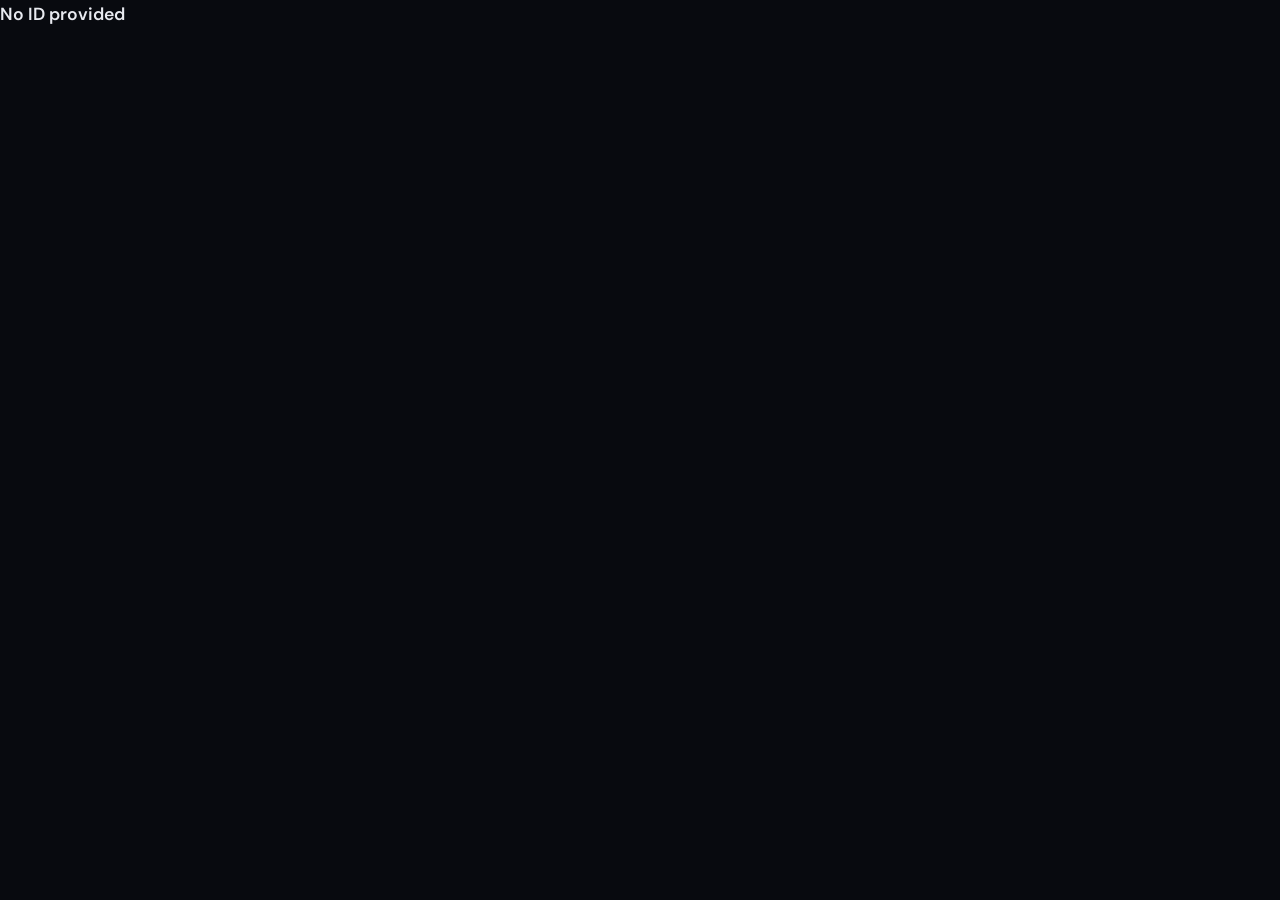
==== watch.html @ c928bad1 "Refactor watch.html for improved structure and readability" ====
<!DOCTYPE html>
<html lang="en">
<head>
<meta charset="UTF-8"/>
<meta name="viewport" content="width=device-width, initial-scale=1.0"/>
<title>Watch — Cymor Movie Hub</title>
<link rel="stylesheet" href="style.css"/>

<style>
.tab-pills{display:flex;gap:8px;margin:12px 0;border-bottom:1px solid var(--border)}
.tab-pill{padding:10px 14px;cursor:pointer;color:var(--text3);border-bottom:2px solid transparent}
.tab-pill.active{color:var(--gold);border-color:var(--gold)}
.tab-panel{display:none}
.tab-panel.active{display:block}
.cast-row{display:flex;gap:10px;overflow-x:auto}
.cast-chip{padding:6px 10px;background:var(--card);border-radius:8px;white-space:nowrap}
.dl-quality-item{display:flex;justify-content:space-between;padding:10px;border:1px solid var(--border);margin-bottom:8px;border-radius:8px}
.dl-quality-btn{background:var(--gold);padding:6px 10px;border-radius:20px;cursor:pointer}
</style>
</head>

<body>

<div id="detail-hero"></div>
<div id="detail-info">
  <div style="padding:20px">Loading...</div>
</div>

<script src="app.js"></script>

<script>
const params = new URLSearchParams(location.search);

/* 🔥 FIX 1: use ID ONLY */
const pageId = params.get('id');
const type   = params.get('type') || 'movie';
const isSeries = type === 'series';

let details = null;
let dlFiles = null;
let currentSeason = 1;
let currentEp = 1;

async function loadDetail() {
  if (!pageId) {
    document.getElementById('detail-info').innerHTML =
      "<h3>No ID provided</h3>";
    return;
  }

  try {
    /* 🔥 FIX 2: correct API call */
    details = isSeries
      ? await cymor.seriesDetails(pageId)
      : await cymor.movieDetails(pageId);

    if (!details) throw new Error("Empty response from backend");

    renderUI();

    dlFiles = isSeries
      ? await cymor.episodeSources(pageId, currentSeason, currentEp)
      : await cymor.movieSources(pageId);

    renderDownloads(dlFiles);

  } catch (e) {
    console.error(e);
    document.getElementById('detail-info').innerHTML =
      `<h3>Failed to load content</h3><p>${e.message}</p>`;
  }
}

function renderUI() {
  document.title = details.title;

  document.getElementById('detail-hero').innerHTML = `
    <img src="${details.poster}" style="width:100%;max-height:300px;object-fit:cover"/>
  `;

  document.getElementById('detail-info').innerHTML = `
    <h2>${details.title}</h2>

    <div class="tab-pills">
      <div class="tab-pill active" onclick="switchTab('downloads')">Downloads</div>
      ${isSeries ? `<div class="tab-pill" onclick="switchTab('episodes')">Episodes</div>` : ''}
    </div>

    <div class="tab-panel active" id="tab-downloads">
      <div id="downloads"></div>
    </div>

    ${isSeries ? `
    <div class="tab-panel" id="tab-episodes">
      <button onclick="loadEpisode()">Load Episode</button>
    </div>` : ''}
  `;
}

function renderDownloads(files) {
  const box = document.getElementById('downloads');
  if (!box) return;

  const list = files?.sources || files?.videos || [];

  if (!list.length) {
    box.innerHTML = "No downloads found";
    return;
  }

  box.innerHTML = list.map(v => `
    <div class="dl-quality-item">
      <div>${v.quality || 'HD'}</div>
      <button class="dl-quality-btn"
        onclick="downloadFile('${encodeURIComponent(v.url || v.magnet)}')">
        Download
      </button>
    </div>
  `).join('');
}

function downloadFile(url) {
  const real = decodeURIComponent(url);
  window.open(cymor.torrentProxy(real, "video.mp4"), "_blank");
}

async function loadEpisode() {
  dlFiles = await cymor.episodeSources(pageId, currentSeason, currentEp);
  renderDownloads(dlFiles);
}

function switchTab(tab) {
  document.querySelectorAll('.tab-panel').forEach(p => p.classList.remove('active'));
  document.getElementById('tab-' + tab).classList.add('active');
}

document.addEventListener('DOMContentLoaded', loadDetail);
</script>

</body>
</html>
---- style.css ----
/* ============================================
   CYMOR MOVIE HUB — Global Stylesheet
   Aesthetic: Dark luxury cinema, gold accents
   Fonts: Bebas Neue (display) + DM Sans (body)
   ============================================ */

@import url('https://fonts.googleapis.com/css2?family=Bebas+Neue&family=DM+Sans:wght@300;400;500;600&family=DM+Mono:wght@400;500&display=swap');

/* ── CSS Variables ── */
:root {
  --bg:        #080a0f;
  --bg2:       #0d1017;
  --bg3:       #131720;
  --card:      #111520;
  --card2:     #181e2a;
  --border:    rgba(255,255,255,0.07);
  --gold:      #e8b84b;
  --gold2:     #f5d078;
  --gold-dim:  rgba(232,184,75,0.15);
  --red:       #e84b4b;
  --green:     #4be87a;
  --text:      #e8eaf0;
  --text2:     #8a909e;
  --text3:     #4a5060;
  --radius:    14px;
  --radius-sm: 8px;
  --shadow:    0 8px 40px rgba(0,0,0,0.6);
  --shadow-gold: 0 0 30px rgba(232,184,75,0.2);
  --transition: 0.3s cubic-bezier(0.4,0,0.2,1);
  --api: 'https://cymor-movie-hub-api-3n1z.onrender.com';
}

/* ── Reset ── */
*, *::before, *::after { box-sizing: border-box; margin: 0; padding: 0; }
html { scroll-behavior: smooth; -webkit-tap-highlight-color: transparent; }
body {
  background: var(--bg);
  color: var(--text);
  font-family: 'DM Sans', sans-serif;
  font-size: 15px;
  line-height: 1.6;
  min-height: 100vh;
  overflow-x: hidden;
}
a { color: inherit; text-decoration: none; }
img { display: block; max-width: 100%; }
button { cursor: pointer; border: none; background: none; font-family: inherit; }
input, select { font-family: inherit; }
ul { list-style: none; }

/* ── Scrollbar ── */
::-webkit-scrollbar { width: 6px; height: 6px; }
::-webkit-scrollbar-track { background: var(--bg2); }
::-webkit-scrollbar-thumb { background: var(--bg3); border-radius: 99px; }
::-webkit-scrollbar-thumb:hover { background: var(--gold-dim); }

/* ── Typography ── */
.font-display { font-family: 'Bebas Neue', sans-serif; letter-spacing: 0.04em; }
h1, h2, h3 { font-family: 'DM Sans', sans-serif; font-weight: 600; }

/* ── Splash Screen ── */
#splash {
  position: fixed; inset: 0; z-index: 9999;
  background: var(--bg);
  display: flex; align-items: center; justify-content: center;
  flex-direction: column; gap: 20px;
  transition: opacity 0.6s ease, visibility 0.6s ease;
}
#splash.hide { opacity: 0; visibility: hidden; pointer-events: none; }
.splash-logo {
  width: 100px; height: 100px;
  background: var(--gold);
  border-radius: 24px;
  display: flex; align-items: center; justify-content: center;
  font-family: 'Bebas Neue', sans-serif;
  font-size: 42px;
  color: var(--bg);
  box-shadow: var(--shadow-gold);
  animation: splashPulse 1.5s ease infinite;
}
.splash-title {
  font-family: 'Bebas Neue', sans-serif;
  font-size: 28px;
  letter-spacing: 0.2em;
  color: var(--gold);
}
.splash-bar {
  width: 160px; height: 3px;
  background: var(--bg3);
  border-radius: 99px;
  overflow: hidden;
}
.splash-bar-fill {
  height: 100%; width: 0;
  background: linear-gradient(90deg, var(--gold), var(--gold2));
  border-radius: 99px;
  animation: splashLoad 1.8s ease forwards;
}
@keyframes splashPulse {
  0%,100% { box-shadow: 0 0 30px rgba(232,184,75,0.3); }
  50%      { box-shadow: 0 0 60px rgba(232,184,75,0.6); }
}
@keyframes splashLoad { to { width: 100%; } }

/* ── Top Nav ── */
.navbar {
  position: fixed; top: 0; left: 0; right: 0; z-index: 100;
  height: 64px;
  display: flex; align-items: center; justify-content: space-between;
  padding: 0 24px;
  background: rgba(8,10,15,0.85);
  backdrop-filter: blur(20px);
  border-bottom: 1px solid var(--border);
  gap: 16px;
}
.nav-logo {
  display: flex; align-items: center; gap: 10px;
  flex-shrink: 0;
}
.nav-logo-mark {
  width: 36px; height: 36px;
  background: var(--gold);
  border-radius: 10px;
  display: flex; align-items: center; justify-content: center;
  font-family: 'Bebas Neue', sans-serif;
  font-size: 18px; color: var(--bg);
  box-shadow: 0 0 16px rgba(232,184,75,0.3);
}
.nav-logo-text {
  font-family: 'Bebas Neue', sans-serif;
  font-size: 20px;
  letter-spacing: 0.1em;
  color: var(--text);
  display: none;
}
@media(min-width: 480px) { .nav-logo-text { display: block; } }

/* Search in navbar */
.nav-search {
  flex: 1; max-width: 480px;
  position: relative;
}
.nav-search input {
  width: 100%;
  background: var(--bg3);
  border: 1px solid var(--border);
  border-radius: 99px;
  padding: 9px 20px 9px 44px;
  color: var(--text);
  font-size: 14px;
  outline: none;
  transition: var(--transition);
}
.nav-search input:focus {
  border-color: var(--gold);
  background: var(--card);
  box-shadow: 0 0 0 3px var(--gold-dim);
}
.nav-search input::placeholder { color: var(--text3); }
.nav-search-icon {
  position: absolute; left: 14px; top: 50%; transform: translateY(-50%);
  color: var(--text3); pointer-events: none;
}
.nav-search input:focus ~ .nav-search-icon { color: var(--gold); }

.nav-actions { display: flex; align-items: center; gap: 8px; flex-shrink: 0; }
.nav-btn {
  width: 38px; height: 38px;
  border-radius: 10px;
  display: flex; align-items: center; justify-content: center;
  color: var(--text2);
  transition: var(--transition);
  font-size: 18px;
  background: var(--bg3);
  border: 1px solid var(--border);
}
.nav-btn:hover { color: var(--gold); border-color: var(--gold-dim); background: var(--card); }
.nav-btn.active { color: var(--gold); background: var(--gold-dim); border-color: rgba(232,184,75,0.3); }

/* ── Bottom Tab Bar ── */
.tabbar {
  position: fixed; bottom: 0; left: 0; right: 0; z-index: 100;
  height: 68px;
  background: rgba(13,16,23,0.95);
  backdrop-filter: blur(20px);
  border-top: 1px solid var(--border);
  display: flex; align-items: center; justify-content: space-around;
  padding: 0 8px;
  padding-bottom: env(safe-area-inset-bottom);
}
.tab-item {
  display: flex; flex-direction: column; align-items: center; gap: 4px;
  padding: 8px 16px;
  border-radius: var(--radius-sm);
  color: var(--text3);
  font-size: 10px;
  font-weight: 500;
  letter-spacing: 0.05em;
  text-transform: uppercase;
  transition: var(--transition);
  cursor: pointer;
}
.tab-item svg { width: 22px; height: 22px; stroke-width: 1.8; }
.tab-item.active { color: var(--gold); }
.tab-item.active svg { filter: drop-shadow(0 0 6px rgba(232,184,75,0.5)); }
.tab-item:hover:not(.active) { color: var(--text2); }

/* ── Page Layout ── */
.page-content {
  padding-top: 64px;
  padding-bottom: 90px;
  min-height: 100vh;
}

/* ── Hero Slider ── */
.hero {
  position: relative;
  height: 70vw; max-height: 520px; min-height: 280px;
  overflow: hidden;
}
.hero-slide {
  position: absolute; inset: 0;
  opacity: 0; transition: opacity 0.8s ease;
}
.hero-slide.active { opacity: 1; }
.hero-bg {
  width: 100%; height: 100%;
  object-fit: cover;
  filter: brightness(0.4);
}
.hero-bg-fallback {
  width: 100%; height: 100%;
  background: linear-gradient(135deg, #1a2040 0%, #0d1017 100%);
}
.hero-gradient {
  position: absolute; inset: 0;
  background: linear-gradient(to top, var(--bg) 0%, transparent 60%),
              linear-gradient(to right, var(--bg) 0%, transparent 50%);
}
.hero-content {
  position: absolute; bottom: 0; left: 0;
  padding: 24px;
  max-width: 480px;
}
.hero-badge {
  display: inline-flex; align-items: center; gap: 6px;
  background: var(--gold-dim);
  border: 1px solid rgba(232,184,75,0.3);
  color: var(--gold);
  font-size: 11px;
  font-weight: 600;
  letter-spacing: 0.12em;
  text-transform: uppercase;
  padding: 4px 10px;
  border-radius: 99px;
  margin-bottom: 10px;
}
.hero-title {
  font-family: 'Bebas Neue', sans-serif;
  font-size: clamp(28px, 8vw, 52px);
  letter-spacing: 0.03em;
  line-height: 1.05;
  color: #fff;
  margin-bottom: 8px;
  text-shadow: 0 2px 20px rgba(0,0,0,0.8);
}
.hero-meta {
  display: flex; align-items: center; gap: 12px;
  color: var(--text2); font-size: 13px;
  margin-bottom: 16px;
}
.hero-rating { color: var(--gold); font-weight: 600; }
.hero-actions { display: flex; gap: 10px; }
.btn-primary {
  display: inline-flex; align-items: center; gap: 8px;
  background: var(--gold);
  color: var(--bg);
  font-weight: 600;
  font-size: 14px;
  padding: 10px 20px;
  border-radius: 99px;
  transition: var(--transition);
  box-shadow: 0 4px 20px rgba(232,184,75,0.3);
}
.btn-primary:hover { background: var(--gold2); transform: translateY(-1px); }
.btn-secondary {
  display: inline-flex; align-items: center; gap: 8px;
  background: rgba(255,255,255,0.1);
  color: var(--text);
  font-weight: 500;
  font-size: 14px;
  padding: 10px 20px;
  border-radius: 99px;
  border: 1px solid var(--border);
  transition: var(--transition);
  backdrop-filter: blur(8px);
}
.btn-secondary:hover { background: rgba(255,255,255,0.18); }

/* Hero dots */
.hero-dots {
  position: absolute; bottom: 16px; right: 20px;
  display: flex; gap: 6px;
}
.hero-dot {
  width: 6px; height: 6px;
  border-radius: 99px;
  background: rgba(255,255,255,0.3);
  transition: all 0.3s ease;
  cursor: pointer;
}
.hero-dot.active { width: 20px; background: var(--gold); }

/* ── Section ── */
.section { padding: 0 16px 32px; }
.section-header {
  display: flex; align-items: center; justify-content: space-between;
  margin-bottom: 16px;
  padding-top: 8px;
}
.section-title {
  font-size: 18px; font-weight: 600;
  display: flex; align-items: center; gap: 8px;
}
.section-title::before {
  content: '';
  display: block;
  width: 4px; height: 18px;
  background: var(--gold);
  border-radius: 99px;
}
.section-link {
  font-size: 13px; color: var(--gold);
  font-weight: 500;
  display: flex; align-items: center; gap: 4px;
}
.section-link:hover { color: var(--gold2); }

/* ── Horizontal Scroll Row ── */
.scroll-row {
  display: flex; gap: 12px;
  overflow-x: auto;
  padding-bottom: 8px;
  scroll-snap-type: x mandatory;
  -webkit-overflow-scrolling: touch;
}
.scroll-row::-webkit-scrollbar { display: none; }

/* ── Movie Card ── */
.movie-card {
  flex-shrink: 0;
  width: 130px;
  scroll-snap-align: start;
  cursor: pointer;
  transition: transform 0.25s ease;
}
.movie-card:hover { transform: scale(1.04); }
.movie-card-poster {
  width: 130px; height: 195px;
  border-radius: var(--radius);
  overflow: hidden;
  background: var(--card);
  position: relative;
  margin-bottom: 8px;
  box-shadow: var(--shadow);
}
.movie-card-poster img {
  width: 100%; height: 100%;
  object-fit: cover;
  transition: transform 0.4s ease;
}
.movie-card:hover .movie-card-poster img { transform: scale(1.08); }
.movie-card-poster .poster-fallback {
  width: 100%; height: 100%;
  display: flex; flex-direction: column;
  align-items: center; justify-content: center;
  gap: 8px;
  background: linear-gradient(135deg, var(--card2), var(--bg3));
  color: var(--text3);
  font-size: 32px;
}
.card-rating {
  position: absolute; top: 8px; right: 8px;
  background: rgba(0,0,0,0.7);
  color: var(--gold);
  font-size: 11px; font-weight: 600;
  padding: 3px 7px;
  border-radius: 6px;
  backdrop-filter: blur(4px);
  display: flex; align-items: center; gap: 3px;
}
.card-type-badge {
  position: absolute; top: 8px; left: 8px;
  background: var(--gold);
  color: var(--bg);
  font-size: 9px; font-weight: 700;
  letter-spacing: 0.08em;
  padding: 2px 6px;
  border-radius: 4px;
  text-transform: uppercase;
}
.movie-card-title {
  font-size: 13px; font-weight: 500;
  color: var(--text);
  line-height: 1.3;
  display: -webkit-box;
  -webkit-line-clamp: 2;
  -webkit-box-orient: vertical;
  overflow: hidden;
}
.movie-card-year { font-size: 12px; color: var(--text3); margin-top: 2px; }

/* Wide card for featured */
.movie-card-wide {
  width: 200px;
}
.movie-card-wide .movie-card-poster { width: 200px; height: 115px; border-radius: 10px; }
.movie-card-wide .movie-card-poster img { object-position: center top; }

/* ── Genre Pill ── */
.genre-row { display: flex; gap: 8px; overflow-x: auto; padding-bottom: 4px; }
.genre-row::-webkit-scrollbar { display: none; }
.genre-pill {
  flex-shrink: 0;
  padding: 7px 16px;
  border-radius: 99px;
  background: var(--card);
  border: 1px solid var(--border);
  font-size: 13px;
  color: var(--text2);
  cursor: pointer;
  transition: var(--transition);
  white-space: nowrap;
  font-weight: 500;
}
.genre-pill:hover, .genre-pill.active {
  background: var(--gold-dim);
  border-color: rgba(232,184,75,0.4);
  color: var(--gold);
}

/* ── Grid Layout ── */
.movie-grid {
  display: grid;
  grid-template-columns: repeat(auto-fill, minmax(130px, 1fr));
  gap: 14px;
}
.movie-grid .movie-card { width: 100%; }
.movie-grid .movie-card-poster { width: 100%; }

/* ── Search Page ── */
.search-header {
  padding: 16px;
  background: var(--bg2);
  border-bottom: 1px solid var(--border);
  position: sticky; top: 64px; z-index: 50;
}
.search-input-big {
  width: 100%;
  background: var(--card);
  border: 1px solid var(--border);
  border-radius: var(--radius);
  padding: 14px 20px 14px 50px;
  color: var(--text);
  font-size: 16px;
  outline: none;
  transition: var(--transition);
}
.search-input-big:focus {
  border-color: var(--gold);
  box-shadow: 0 0 0 3px var(--gold-dim);
}
.search-input-big::placeholder { color: var(--text3); }

.filter-row {
  display: flex; gap: 8px;
  overflow-x: auto; padding-bottom: 4px;
  margin-top: 12px;
}
.filter-row::-webkit-scrollbar { display: none; }
.filter-chip {
  flex-shrink: 0;
  padding: 6px 14px;
  border-radius: 99px;
  background: var(--card);
  border: 1px solid var(--border);
  font-size: 12px;
  font-weight: 600;
  color: var(--text2);
  cursor: pointer;
  transition: var(--transition);
  text-transform: uppercase;
  letter-spacing: 0.06em;
}
.filter-chip.active {
  background: var(--gold);
  border-color: var(--gold);
  color: var(--bg);
}

.empty-state {
  display: flex; flex-direction: column;
  align-items: center; justify-content: center;
  padding: 80px 24px;
  gap: 16px; text-align: center;
}
.empty-icon { font-size: 56px; opacity: 0.4; }
.empty-title { font-size: 20px; font-weight: 600; color: var(--text2); }
.empty-sub { font-size: 14px; color: var(--text3); max-width: 280px; }

/* ── Detail / Watch Page ── */
.detail-hero {
  position: relative;
  height: 65vw; max-height: 400px; min-height: 240px;
}
.detail-hero-bg {
  width: 100%; height: 100%;
  object-fit: cover;
  filter: brightness(0.35);
}
.detail-hero-gradient {
  position: absolute; inset: 0;
  background: linear-gradient(to top, var(--bg) 0%, transparent 65%);
}
.detail-back {
  position: absolute; top: 16px; left: 16px;
  width: 40px; height: 40px;
  background: rgba(0,0,0,0.6);
  border-radius: 50%;
  display: flex; align-items: center; justify-content: center;
  color: var(--text);
  font-size: 20px;
  backdrop-filter: blur(8px);
  cursor: pointer;
  transition: var(--transition);
}
.detail-back:hover { background: rgba(232,184,75,0.2); color: var(--gold); }

.detail-info { padding: 0 16px 16px; margin-top: -60px; position: relative; }
.detail-poster-row { display: flex; gap: 16px; align-items: flex-end; margin-bottom: 16px; }
.detail-poster {
  width: 100px; height: 150px;
  border-radius: var(--radius);
  object-fit: cover;
  box-shadow: var(--shadow);
  flex-shrink: 0;
  border: 2px solid var(--border);
}
.detail-poster-fallback {
  width: 100px; height: 150px;
  border-radius: var(--radius);
  background: var(--card);
  display: flex; align-items: center; justify-content: center;
  font-size: 40px;
  flex-shrink: 0;
}
.detail-title {
  font-family: 'Bebas Neue', sans-serif;
  font-size: clamp(22px, 6vw, 36px);
  line-height: 1.1;
  color: #fff;
}
.detail-meta-chips {
  display: flex; flex-wrap: wrap; gap: 6px;
  margin-bottom: 12px;
}
.meta-chip {
  padding: 4px 10px;
  border-radius: 6px;
  background: var(--card);
  border: 1px solid var(--border);
  font-size: 12px; color: var(--text2);
}
.meta-chip.gold { background: var(--gold-dim); border-color: rgba(232,184,75,0.3); color: var(--gold); }

.detail-desc {
  font-size: 14px; color: var(--text2);
  line-height: 1.7;
  margin-bottom: 20px;
  display: -webkit-box;
  -webkit-line-clamp: 4;
  -webkit-box-orient: vertical;
  overflow: hidden;
}
.detail-desc.expanded { -webkit-line-clamp: unset; }
.read-more { color: var(--gold); font-size: 13px; font-weight: 500; cursor: pointer; margin-bottom: 20px; }

.detail-actions { display: flex; gap: 10px; flex-wrap: wrap; margin-bottom: 24px; }
.btn-watch {
  flex: 1; min-width: 140px;
  background: var(--gold);
  color: var(--bg);
  font-weight: 700;
  font-size: 15px;
  padding: 13px 24px;
  border-radius: 99px;
  display: flex; align-items: center; justify-content: center; gap: 8px;
  box-shadow: 0 4px 24px rgba(232,184,75,0.35);
  transition: var(--transition);
}
.btn-watch:hover { background: var(--gold2); transform: translateY(-1px); }
.btn-dl {
  background: var(--card);
  border: 1px solid var(--border);
  color: var(--text);
  font-weight: 500;
  font-size: 14px;
  padding: 13px 20px;
  border-radius: 99px;
  display: flex; align-items: center; gap: 8px;
  transition: var(--transition);
}
.btn-dl:hover { border-color: var(--gold-dim); color: var(--gold); }

/* Quality selector */
.quality-section { margin-bottom: 24px; }
.quality-title { font-size: 14px; font-weight: 600; color: var(--text2); margin-bottom: 10px; text-transform: uppercase; letter-spacing: 0.08em; }
.quality-grid { display: flex; flex-wrap: wrap; gap: 8px; }
.quality-btn {
  padding: 8px 16px;
  border-radius: var(--radius-sm);
  border: 1px solid var(--border);
  background: var(--card);
  color: var(--text2);
  font-size: 13px; font-weight: 600;
  cursor: pointer;
  transition: var(--transition);
}
.quality-btn:hover, .quality-btn.active {
  background: var(--gold-dim);
  border-color: rgba(232,184,75,0.4);
  color: var(--gold);
}

/* Episode selector */
.season-tabs { display: flex; gap: 8px; overflow-x: auto; margin-bottom: 12px; }
.season-tabs::-webkit-scrollbar { display: none; }
.season-tab {
  flex-shrink: 0; padding: 7px 16px;
  border-radius: 99px;
  background: var(--card);
  border: 1px solid var(--border);
  font-size: 13px; font-weight: 600;
  color: var(--text2); cursor: pointer;
  transition: var(--transition);
}
.season-tab.active { background: var(--gold); border-color: var(--gold); color: var(--bg); }
.episode-grid { display: flex; flex-wrap: wrap; gap: 8px; }
.ep-btn {
  width: 48px; height: 48px;
  border-radius: var(--radius-sm);
  border: 1px solid var(--border);
  background: var(--card);
  color: var(--text2);
  font-size: 14px; font-weight: 600;
  cursor: pointer; transition: var(--transition);
  display: flex; align-items: center; justify-content: center;
}
.ep-btn:hover, .ep-btn.active { background: var(--gold-dim); border-color: rgba(232,184,75,0.4); color: var(--gold); }

/* ── Download Page ── */
.dl-item {
  display: flex; align-items: center; gap: 14px;
  padding: 14px;
  background: var(--card);
  border: 1px solid var(--border);
  border-radius: var(--radius);
  margin-bottom: 10px;
  transition: var(--transition);
}
.dl-item:hover { border-color: var(--gold-dim); }
.dl-poster {
  width: 56px; height: 80px;
  border-radius: 8px;
  object-fit: cover;
  background: var(--bg3);
  flex-shrink: 0;
}
.dl-info { flex: 1; min-width: 0; }
.dl-title { font-weight: 600; font-size: 14px; margin-bottom: 4px; white-space: nowrap; overflow: hidden; text-overflow: ellipsis; }
.dl-meta { font-size: 12px; color: var(--text3); }
.dl-progress { height: 3px; background: var(--bg3); border-radius: 99px; margin-top: 8px; overflow: hidden; }
.dl-progress-fill { height: 100%; background: linear-gradient(90deg, var(--gold), var(--green)); border-radius: 99px; transition: width 0.3s ease; }
.dl-action {
  width: 38px; height: 38px;
  border-radius: 50%;
  background: var(--gold-dim);
  border: 1px solid rgba(232,184,75,0.3);
  color: var(--gold);
  display: flex; align-items: center; justify-content: center;
  font-size: 16px;
  flex-shrink: 0;
  cursor: pointer;
  transition: var(--transition);
}
.dl-action:hover { background: var(--gold); color: var(--bg); }

/* ── Toast ── */
#toast-container {
  position: fixed; bottom: 80px; left: 50%; transform: translateX(-50%);
  z-index: 9000; display: flex; flex-direction: column; gap: 8px; align-items: center;
}
.toast {
  background: var(--card2);
  border: 1px solid var(--border);
  color: var(--text);
  padding: 10px 20px;
  border-radius: 99px;
  font-size: 13px;
  font-weight: 500;
  box-shadow: var(--shadow);
  animation: toastIn 0.3s ease, toastOut 0.3s ease 2.7s forwards;
  white-space: nowrap;
}
.toast.success { border-color: rgba(75,232,122,0.3); color: var(--green); }
.toast.error   { border-color: rgba(232,75,75,0.3); color: var(--red); }
@keyframes toastIn  { from { opacity: 0; transform: translateY(10px); } to { opacity: 1; transform: translateY(0); } }
@keyframes toastOut { from { opacity: 1; } to { opacity: 0; } }

/* ── Skeleton Loader ── */
.skeleton {
  background: linear-gradient(90deg, var(--card) 0%, var(--card2) 50%, var(--card) 100%);
  background-size: 200% 100%;
  animation: shimmer 1.5s infinite;
  border-radius: var(--radius-sm);
}
@keyframes shimmer { to { background-position: -200% 0; } }
.skeleton-card { width: 130px; flex-shrink: 0; }
.skeleton-poster { width: 130px; height: 195px; border-radius: var(--radius); margin-bottom: 8px; }
.skeleton-title { height: 13px; width: 90%; margin-bottom: 4px; }
.skeleton-year  { height: 12px; width: 40%; }

/* ── Loader Spinner ── */
.spinner {
  width: 40px; height: 40px;
  border: 3px solid var(--bg3);
  border-top-color: var(--gold);
  border-radius: 50%;
  animation: spin 0.8s linear infinite;
}
@keyframes spin { to { transform: rotate(360deg); } }
.loading-center {
  display: flex; align-items: center; justify-content: center;
  padding: 60px;
}

/* ── Responsive ── */
@media (min-width: 600px) {
  .movie-grid { grid-template-columns: repeat(auto-fill, minmax(150px, 1fr)); }
  .movie-card-wide { width: 240px; }
}
@media (min-width: 900px) {
  .hero { height: 50vw; max-height: 600px; }
  .section { padding: 0 24px 40px; }
  .navbar { padding: 0 32px; }
}
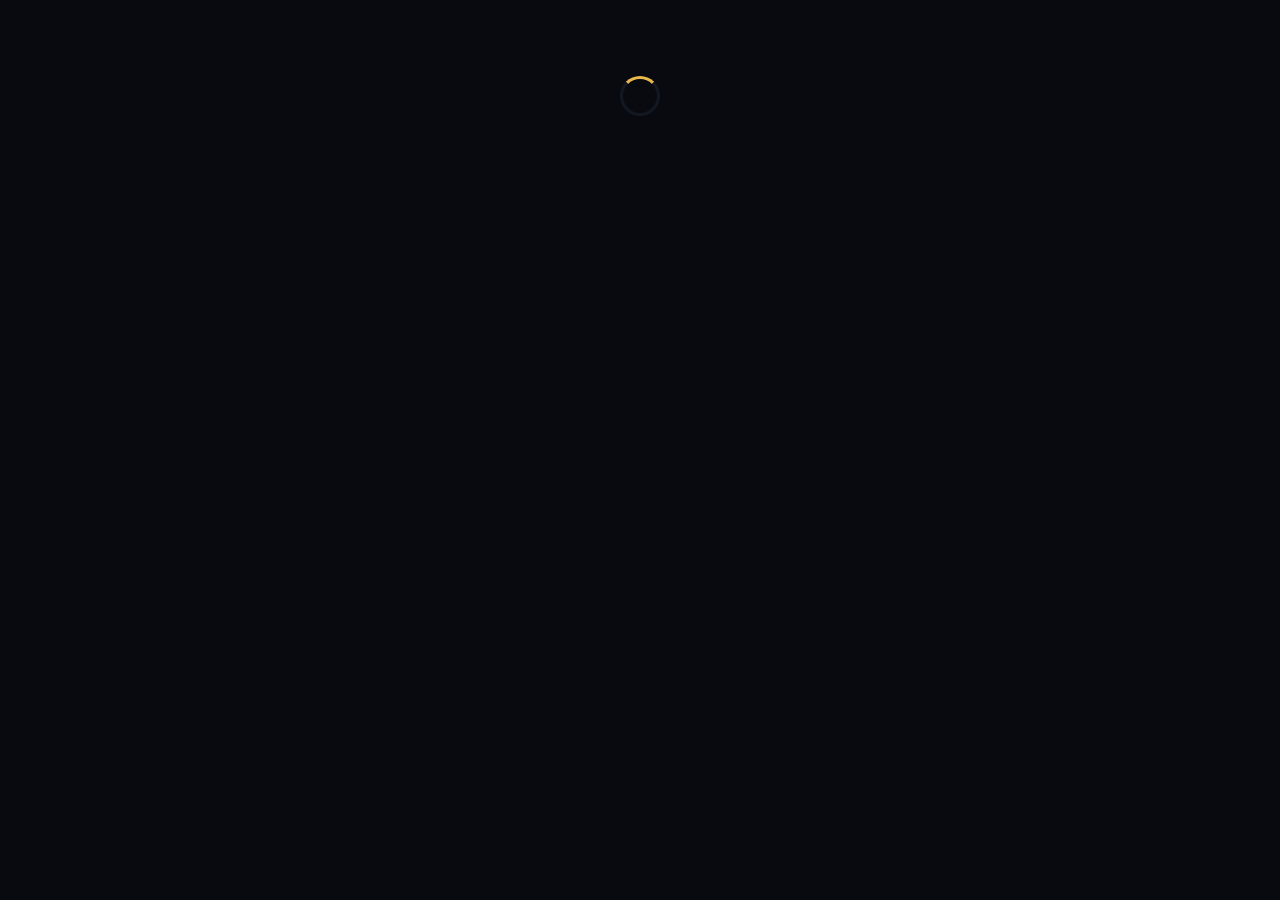
==== commit e3af453c: "Update watch.html for layout and streaming enhancements Refactor HTML and JavaScript for improved la" ====
--- a/watch.html
+++ b/watch.html
@@ -2,140 +2,128 @@
 <html lang="en">
 <head>
 <meta charset="UTF-8"/>
-<meta name="viewport" content="width=device-width, initial-scale=1.0"/>
+<meta name="viewport" content="width=device-width, initial-scale=1.0, viewport-fit=cover"/>
 <title>Watch — Cymor Movie Hub</title>
 <link rel="stylesheet" href="style.css"/>
 
 <style>
-.tab-pills{display:flex;gap:8px;margin:12px 0;border-bottom:1px solid var(--border)}
-.tab-pill{padding:10px 14px;cursor:pointer;color:var(--text3);border-bottom:2px solid transparent}
-.tab-pill.active{color:var(--gold);border-color:var(--gold)}
-.tab-panel{display:none}
-.tab-panel.active{display:block}
-.cast-row{display:flex;gap:10px;overflow-x:auto}
-.cast-chip{padding:6px 10px;background:var(--card);border-radius:8px;white-space:nowrap}
-.dl-quality-item{display:flex;justify-content:space-between;padding:10px;border:1px solid var(--border);margin-bottom:8px;border-radius:8px}
-.dl-quality-btn{background:var(--gold);padding:6px 10px;border-radius:20px;cursor:pointer}
+  body { padding: 16px; }
+  .tab-pills { display:flex; gap:8px; margin:20px 0; border-bottom:1px solid var(--border); }
+  .tab-pill { padding:10px 14px; cursor:pointer; color:var(--text3); border-bottom:2px solid transparent; }
+  .tab-pill.active { color:var(--gold); border-color:var(--gold); }
+  .tab-panel { display:none; }
+  .tab-panel.active { display:block; }
+
+  .dl-quality-item {
+    display:flex; justify-content:space-between; align-items:center;
+    padding:12px; border:1px solid var(--border);
+    margin-bottom:8px; border-radius:8px; background:var(--card);
+  }
+
+  .dl-quality-btn {
+    background:var(--gold); color:var(--bg); padding:6px 12px;
+    border-radius:20px; cursor:pointer; border:none; font-weight:600;
+  }
+
+  #videoPlayer {
+    width:100%; aspect-ratio: 16/9;
+    background:black; border-radius:12px; margin-bottom:15px;
+  }
+  
+  .stream-controls { display:flex; gap:10px; margin-bottom:15px; }
+  .stream-status { font-size:13px; color:var(--text2); margin-bottom:15px; font-family:monospace; }
 </style>
 </head>
 
 <body>
 
-<div id="detail-hero"></div>
 <div id="detail-info">
-  <div style="padding:20px">Loading...</div>
+  <div class="loading-center"><div class="spinner"></div></div>
 </div>
 
 <script src="app.js"></script>
-
 <script>
 const params = new URLSearchParams(location.search);
-
-/* 🔥 FIX 1: use ID ONLY */
 const pageId = params.get('id');
-const type   = params.get('type') || 'movie';
+const type = params.get('type') || 'movie';
 const isSeries = type === 'series';
 
-let details = null;
-let dlFiles = null;
-let currentSeason = 1;
-let currentEp = 1;
+let details = null, dlFiles = null, currentMagnet = null, destroyStream = null;
 
 async function loadDetail() {
-  if (!pageId) {
-    document.getElementById('detail-info').innerHTML =
-      "<h3>No ID provided</h3>";
-    return;
-  }
-
+  if (!pageId) return;
   try {
-    /* 🔥 FIX 2: correct API call */
-    details = isSeries
-      ? await cymor.seriesDetails(pageId)
-      : await cymor.movieDetails(pageId);
-
-    if (!details) throw new Error("Empty response from backend");
-
-    renderUI();
-
-    dlFiles = isSeries
-      ? await cymor.episodeSources(pageId, currentSeason, currentEp)
-      : await cymor.movieSources(pageId);
-
+    details = isSeries ? await cymor.seriesDetails(pageId) : await cymor.movieDetails(pageId);
+    renderMainUI();
+    dlFiles = isSeries ? await cymor.episodeSources(pageId, 1, 1) : await cymor.movieSources(pageId);
     renderDownloads(dlFiles);
-
   } catch (e) {
-    console.error(e);
-    document.getElementById('detail-info').innerHTML =
-      `<h3>Failed to load content</h3><p>${e.message}</p>`;
+    document.getElementById('detail-info').innerHTML = `<h3>Error</h3><p>${e.message}</p>`;
   }
 }
 
-function renderUI() {
-  document.title = details.title;
-
-  document.getElementById('detail-hero').innerHTML = `
-    <img src="${details.poster}" style="width:100%;max-height:300px;object-fit:cover"/>
-  `;
-
+function renderMainUI() {
   document.getElementById('detail-info').innerHTML = `
     <h2>${details.title}</h2>
+    <video id="videoPlayer" controls playsinline></video>
+    
+    <div class="stream-controls">
+      <button class="dl-quality-btn" onclick="startStreaming()">▶ Watch Now</button>
+      <button class="dl-quality-btn" style="background:var(--text3)" onclick="stopStreaming()">⛔ Stop</button>
+    </div>
+    <div id="stream-status" class="stream-status">Ready</div>
 
     <div class="tab-pills">
-      <div class="tab-pill active" onclick="switchTab('downloads')">Downloads</div>
-      ${isSeries ? `<div class="tab-pill" onclick="switchTab('episodes')">Episodes</div>` : ''}
+      <div class="tab-pill active" onclick="switchTab('downloads')">Downloads/Sources</div>
     </div>
 
     <div class="tab-panel active" id="tab-downloads">
       <div id="downloads"></div>
     </div>
-
-    ${isSeries ? `
-    <div class="tab-panel" id="tab-episodes">
-      <button onclick="loadEpisode()">Load Episode</button>
-    </div>` : ''}
   `;
 }
 
 function renderDownloads(files) {
   const box = document.getElementById('downloads');
-  if (!box) return;
-
   const list = files?.sources || files?.videos || [];
-
-  if (!list.length) {
-    box.innerHTML = "No downloads found";
-    return;
-  }
-
-  box.innerHTML = list.map(v => `
+  box.innerHTML = list.length ? list.map(v => `
     <div class="dl-quality-item">
-      <div>${v.quality || 'HD'}</div>
-      <button class="dl-quality-btn"
-        onclick="downloadFile('${encodeURIComponent(v.url || v.magnet)}')">
-        Download
-      </button>
-    </div>
-  `).join('');
+      <span>${v.quality || 'HD'}</span>
+      <div>
+        <button class="dl-quality-btn" onclick="selectStream('${encodeURIComponent(v.magnet || v.url)}')">Select</button>
+        <button class="dl-quality-btn" onclick="downloadFile('${encodeURIComponent(v.magnet || v.url)}')">⬇</button>
+      </div>
+    </div>`).join('') : 'No sources found';
 }
 
-function downloadFile(url) {
-  const real = decodeURIComponent(url);
-  window.open(cymor.torrentProxy(real, "video.mp4"), "_blank");
+function selectStream(magnet) {
+  currentMagnet = decodeURIComponent(magnet);
+  document.getElementById("stream-status").innerText = "Selected: " + currentMagnet.substring(0, 20) + "...";
 }
 
-async function loadEpisode() {
-  dlFiles = await cymor.episodeSources(pageId, currentSeason, currentEp);
-  renderDownloads(dlFiles);
+function startStreaming() {
+  if (!currentMagnet) return alert("Select a source first");
+  const status = document.getElementById("stream-status");
+  if (destroyStream) destroyStream();
+  status.innerText = "Connecting to peer network...";
+  destroyStream = streamMagnet(currentMagnet, "videoPlayer", 
+    (p) => status.innerText = `Peers: ${p.peers} | ${p.progress}% | ${fmtSpeed(p.downloadSpeed)}`,
+    () => status.innerText = "Playing Live ▶",
+    (err) => status.innerText = "Error: " + err
+  );
 }
 
-function switchTab(tab) {
-  document.querySelectorAll('.tab-panel').forEach(p => p.classList.remove('active'));
-  document.getElementById('tab-' + tab).classList.add('active');
+function stopStreaming() {
+  if (destroyStream) destroyStream();
+  const video = document.getElementById("videoPlayer");
+  video.pause(); video.src = "";
+  document.getElementById("stream-status").innerText = "Stopped";
 }
+
+function downloadFile(url) { window.open(cymor.torrentProxy(decodeURIComponent(url), "video.mp4"), "_blank"); }
+function switchTab(tab) { /* Logic for tabs */ }
 
 document.addEventListener('DOMContentLoaded', loadDetail);
 </script>
-
 </body>
 </html>
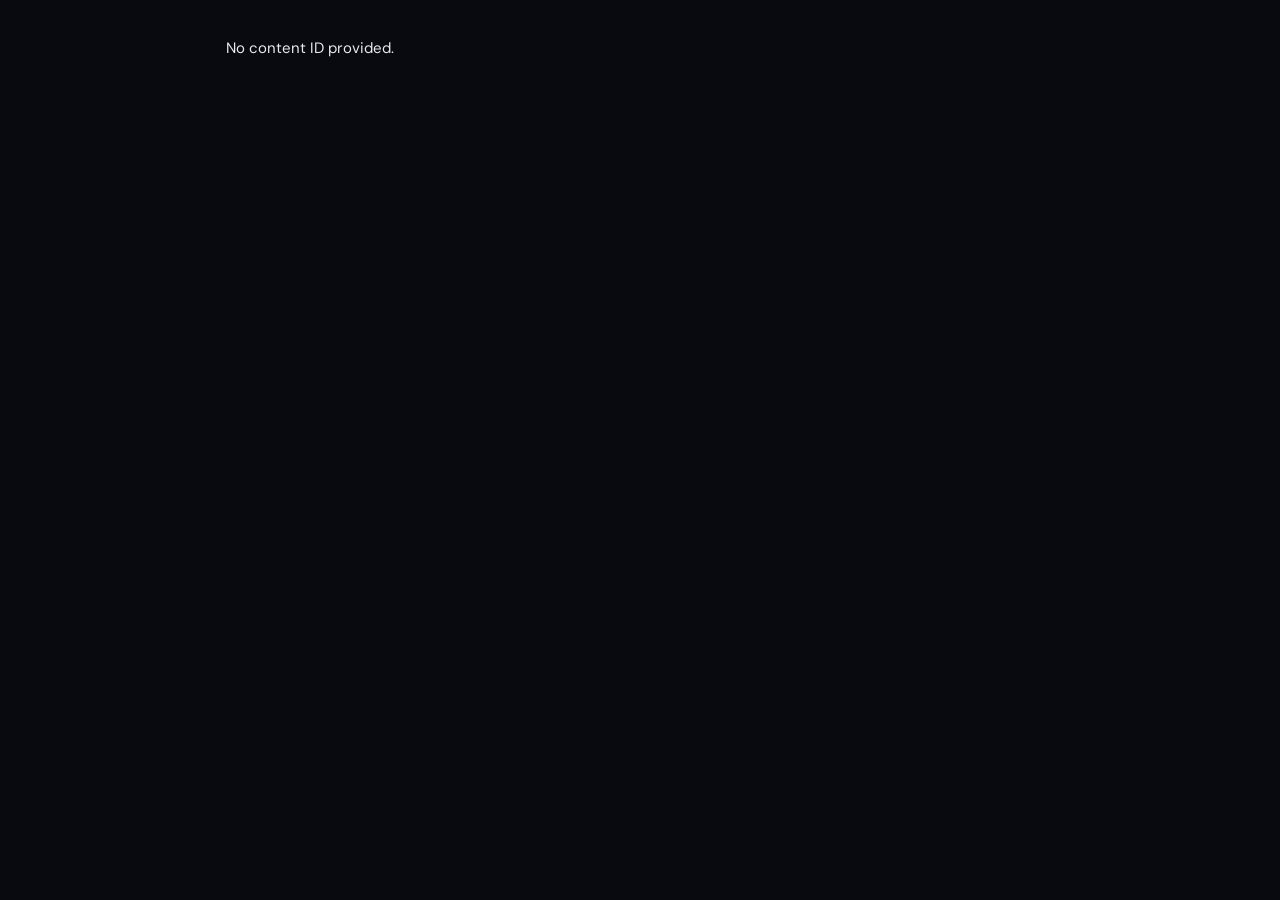
==== commit 1fce11a9: "Enhance layout and styles in watch.html Refactor watch.html to improve layout and add new styles for" ====
--- a/watch.html
+++ b/watch.html
@@ -5,125 +5,486 @@
 <meta name="viewport" content="width=device-width, initial-scale=1.0, viewport-fit=cover"/>
 <title>Watch — Cymor Movie Hub</title>
 <link rel="stylesheet" href="style.css"/>
-
 <style>
-  body { padding: 16px; }
-  .tab-pills { display:flex; gap:8px; margin:20px 0; border-bottom:1px solid var(--border); }
-  .tab-pill { padding:10px 14px; cursor:pointer; color:var(--text3); border-bottom:2px solid transparent; }
-  .tab-pill.active { color:var(--gold); border-color:var(--gold); }
-  .tab-panel { display:none; }
-  .tab-panel.active { display:block; }
-
-  .dl-quality-item {
-    display:flex; justify-content:space-between; align-items:center;
-    padding:12px; border:1px solid var(--border);
-    margin-bottom:8px; border-radius:8px; background:var(--card);
-  }
-
-  .dl-quality-btn {
-    background:var(--gold); color:var(--bg); padding:6px 12px;
-    border-radius:20px; cursor:pointer; border:none; font-weight:600;
-  }
-
-  #videoPlayer {
-    width:100%; aspect-ratio: 16/9;
-    background:black; border-radius:12px; margin-bottom:15px;
-  }
-  
-  .stream-controls { display:flex; gap:10px; margin-bottom:15px; }
-  .stream-status { font-size:13px; color:var(--text2); margin-bottom:15px; font-family:monospace; }
+  body { padding: 16px; max-width: 900px; margin: 0 auto; }
+
+  /* ── Backdrop ── */
+  .backdrop {
+    width: calc(100% + 32px); margin-left: -16px; margin-top: -16px;
+    height: 220px; object-fit: cover; display: block;
+    mask-image: linear-gradient(to bottom, rgba(0,0,0,0.7) 60%, transparent 100%);
+    -webkit-mask-image: linear-gradient(to bottom, rgba(0,0,0,0.7) 60%, transparent 100%);
+  }
+
+  /* ── Meta ── */
+  .detail-meta { display: flex; gap: 14px; margin: 14px 0; align-items: flex-start; }
+  .detail-poster { width: 90px; min-width: 90px; border-radius: 8px; }
+  .detail-info h2 { margin: 0 0 6px; font-size: 1.2rem; }
+  .detail-badges { display: flex; flex-wrap: wrap; gap: 6px; margin: 6px 0; }
+  .badge { background: var(--card); border: 1px solid var(--border); padding: 3px 8px; border-radius: 20px; font-size: 12px; color: var(--text2); }
+  .badge.gold { background: var(--gold); color: var(--bg); border-color: var(--gold); font-weight: 700; }
+  .overview { font-size: 13px; color: var(--text2); line-height: 1.5; margin: 10px 0; }
+
+  /* ── Player ── */
+  .player-wrap {
+    position: relative; width: 100%; aspect-ratio: 16/9;
+    background: #000; border-radius: 12px; overflow: hidden;
+    margin: 16px 0;
+  }
+  #playerFrame {
+    width: 100%; height: 100%; border: none; display: block;
+  }
+  .player-overlay {
+    position: absolute; inset: 0; display: flex;
+    align-items: center; justify-content: center;
+    background: rgba(0,0,0,0.7); flex-direction: column; gap: 12px;
+  }
+  .play-btn {
+    background: var(--gold); color: var(--bg); border: none;
+    border-radius: 50%; width: 64px; height: 64px;
+    font-size: 24px; cursor: pointer; display: flex;
+    align-items: center; justify-content: center;
+  }
+  .overlay-title { color: #fff; font-size: 14px; opacity: 0.8; }
+
+  /* ── Provider switcher ── */
+  .provider-bar {
+    display: flex; gap: 8px; flex-wrap: wrap; margin-bottom: 14px;
+  }
+  .provider-btn {
+    padding: 6px 14px; border-radius: 20px; border: 1px solid var(--border);
+    background: var(--card); color: var(--text2); cursor: pointer;
+    font-size: 13px; transition: all 0.2s;
+  }
+  .provider-btn.active { background: var(--gold); color: var(--bg); border-color: var(--gold); font-weight: 700; }
+  .provider-btn.failed { opacity: 0.4; text-decoration: line-through; }
+
+  /* ── Status ── */
+  .stream-status {
+    font-size: 12px; color: var(--text2); font-family: monospace;
+    margin-bottom: 10px; min-height: 18px;
+  }
+
+  /* ── Tabs ── */
+  .tab-pills { display: flex; gap: 0; margin: 20px 0 0; border-bottom: 1px solid var(--border); }
+  .tab-pill {
+    padding: 10px 16px; cursor: pointer; color: var(--text3);
+    border-bottom: 2px solid transparent; font-size: 14px; font-weight: 500;
+  }
+  .tab-pill.active { color: var(--gold); border-color: var(--gold); }
+  .tab-panel { display: none; padding: 16px 0; }
+  .tab-panel.active { display: block; }
+
+  /* ── Episode selector ── */
+  .season-row { display: flex; gap: 8px; flex-wrap: wrap; margin-bottom: 14px; }
+  .season-btn {
+    padding: 6px 14px; border-radius: 20px; border: 1px solid var(--border);
+    background: var(--card); color: var(--text2); cursor: pointer; font-size: 13px;
+  }
+  .season-btn.active { background: var(--gold); color: var(--bg); border-color: var(--gold); }
+  .episode-grid { display: grid; grid-template-columns: repeat(5, 1fr); gap: 8px; }
+  .ep-btn {
+    aspect-ratio: 1; border-radius: 8px; border: 1px solid var(--border);
+    background: var(--card); color: var(--text2); cursor: pointer;
+    font-size: 13px; font-weight: 600; display: flex;
+    align-items: center; justify-content: center;
+  }
+  .ep-btn.active { background: var(--gold); color: var(--bg); border-color: var(--gold); }
+
+  /* ── Downloads ── */
+  .dl-item {
+    display: flex; justify-content: space-between; align-items: center;
+    padding: 12px; border: 1px solid var(--border);
+    margin-bottom: 8px; border-radius: 10px; background: var(--card);
+  }
+  .dl-info { display: flex; flex-direction: column; gap: 3px; }
+  .dl-quality { font-weight: 700; font-size: 14px; }
+  .dl-meta { font-size: 12px; color: var(--text2); }
+  .dl-btn {
+    background: var(--gold); color: var(--bg); padding: 7px 14px;
+    border-radius: 20px; cursor: pointer; border: none; font-weight: 600;
+    font-size: 13px; text-decoration: none;
+  }
+  .dl-btn.secondary { background: var(--card); color: var(--text2); border: 1px solid var(--border); margin-right: 6px; }
+
+  /* ── Cast ── */
+  .cast-scroll { display: flex; gap: 12px; overflow-x: auto; padding-bottom: 8px; }
+  .cast-item { min-width: 70px; text-align: center; }
+  .cast-item img { width: 60px; height: 60px; border-radius: 50%; object-fit: cover; }
+  .cast-item .cast-name { font-size: 11px; margin-top: 4px; color: var(--text2); }
+  .cast-item .cast-char { font-size: 10px; color: var(--text3); }
+
+  /* ── Recommendations ── */
+  .rec-grid { display: grid; grid-template-columns: repeat(3, 1fr); gap: 10px; margin-top: 12px; }
+  .rec-item img { width: 100%; aspect-ratio: 2/3; object-fit: cover; border-radius: 8px; display: block; }
+  .rec-item { text-decoration: none; }
+  .rec-title { font-size: 11px; color: var(--text2); margin-top: 4px; text-align: center; overflow: hidden; white-space: nowrap; text-overflow: ellipsis; }
+
+  .loading-center { display: flex; justify-content: center; padding: 60px 0; }
+  .no-data { color: var(--text3); font-size: 14px; padding: 20px 0; }
 </style>
 </head>
-
 <body>
 
-<div id="detail-info">
+<div id="page-root">
   <div class="loading-center"><div class="spinner"></div></div>
 </div>
 
 <script src="app.js"></script>
 <script>
-const params = new URLSearchParams(location.search);
-const pageId = params.get('id');
-const type = params.get('type') || 'movie';
+/* ═══════════════════════════════════════════════════
+   CYMOR WATCH PAGE — v4.0
+   4-provider fallback: VidSrc Pro → VidSrc → 2Embed → EmbedSu
+═══════════════════════════════════════════════════ */
+const params   = new URLSearchParams(location.search);
+const pageId   = params.get('id');
+const type     = params.get('type') || 'movie';
 const isSeries = type === 'series';
 
-let details = null, dlFiles = null, currentMagnet = null, destroyStream = null;
-
-async function loadDetail() {
-  if (!pageId) return;
+let mediaDetails  = null;
+let allSources    = [];
+let currentSource = 0;
+let currentSeason = 1;
+let currentEp     = 1;
+let seasonData    = {};   // cache episode counts per season
+
+/* ───────────────────────────────────────────────────
+   BOOT
+─────────────────────────────────────────────────── */
+async function init() {
+  if (!pageId) {
+    document.getElementById('page-root').innerHTML = '<p style="padding:20px">No content ID provided.</p>';
+    return;
+  }
   try {
-    details = isSeries ? await cymor.seriesDetails(pageId) : await cymor.movieDetails(pageId);
-    renderMainUI();
-    dlFiles = isSeries ? await cymor.episodeSources(pageId, 1, 1) : await cymor.movieSources(pageId);
-    renderDownloads(dlFiles);
+    // Load details + sources in parallel
+    const [detailRes, sourcesRes] = await Promise.all([
+      isSeries ? cymor.seriesDetails(pageId) : cymor.movieDetails(pageId),
+      isSeries
+        ? cymor.episodeSources(pageId, currentSeason, currentEp)
+        : cymor.movieSources(pageId),
+    ]);
+
+    mediaDetails = isSeries ? detailRes.series : detailRes.movie;
+    allSources   = sourcesRes.sources || [];
+
+    renderPage();
+
+    // Load recommendations in background
+    cymor.getRecommendations(pageId, type).then(data => {
+      const grid = document.getElementById('rec-grid');
+      const list = data?.results || [];
+      if (grid) grid.innerHTML = list.length
+        ? list.map(m => `
+            <a href="watch.html?id=${m.id}&type=${m.type}" class="rec-item">
+              <img src="${m.poster || ''}" onerror="this.style.display='none'" loading="lazy">
+              <div class="rec-title">${m.title || ''}</div>
+            </a>`).join('')
+        : '<p class="no-data">No recommendations found.</p>';
+    });
+
   } catch (e) {
-    document.getElementById('detail-info').innerHTML = `<h3>Error</h3><p>${e.message}</p>`;
-  }
-}
-
-function renderMainUI() {
-  document.getElementById('detail-info').innerHTML = `
-    <h2>${details.title}</h2>
-    <video id="videoPlayer" controls playsinline></video>
-    
-    <div class="stream-controls">
-      <button class="dl-quality-btn" onclick="startStreaming()">▶ Watch Now</button>
-      <button class="dl-quality-btn" style="background:var(--text3)" onclick="stopStreaming()">⛔ Stop</button>
-    </div>
-    <div id="stream-status" class="stream-status">Ready</div>
-
+    document.getElementById('page-root').innerHTML =
+      `<div style="padding:20px"><h3>Failed to load</h3><p>${e.message}</p>
+       <a href="index.html">← Home</a></div>`;
+  }
+}
+
+/* ───────────────────────────────────────────────────
+   RENDER FULL PAGE
+─────────────────────────────────────────────────── */
+function renderPage() {
+  const d = mediaDetails;
+  if (!d) return;
+
+  document.title = `${d.title} — Cymor Movie Hub`;
+
+  document.getElementById('page-root').innerHTML = `
+
+    ${d.backdrop ? `<img class="backdrop" src="${d.backdrop}" alt="">` : ''}
+
+    <!-- Meta -->
+    <div class="detail-meta">
+      ${d.poster ? `<img class="detail-poster" src="${d.poster}" alt="${d.title}">` : ''}
+      <div class="detail-info">
+        <h2>${d.title}</h2>
+        <div class="detail-badges">
+          ${d.year    ? `<span class="badge">${d.year}</span>` : ''}
+          ${d.rating  ? `<span class="badge gold">⭐ ${d.rating}</span>` : ''}
+          ${d.runtime ? `<span class="badge">${d.runtime} min</span>` : ''}
+          ${d.seasons ? `<span class="badge">${d.seasons} Seasons</span>` : ''}
+          ${(d.genres || []).slice(0,2).map(g => `<span class="badge">${g}</span>`).join('')}
+        </div>
+      </div>
+    </div>
+
+    ${d.overview ? `<p class="overview">${d.overview}</p>` : ''}
+
+    <!-- Provider switcher -->
+    <div class="provider-bar" id="provider-bar">
+      ${allSources.map((s, i) => `
+        <button class="provider-btn ${i === 0 ? 'active' : ''}"
+          id="pbtn-${i}" onclick="switchProvider(${i})">${s.provider}</button>
+      `).join('')}
+    </div>
+
+    <!-- Player -->
+    <div class="player-wrap">
+      <div class="player-overlay" id="player-overlay">
+        <button class="play-btn" onclick="startPlayer()">▶</button>
+        <span class="overlay-title">Tap to play${isSeries ? ` — S${currentSeason}E${currentEp}` : ''}</span>
+      </div>
+      <iframe id="playerFrame" allowfullscreen allow="autoplay; fullscreen"
+        referrerpolicy="no-referrer" sandbox="allow-scripts allow-same-origin allow-forms allow-popups"
+        style="display:none"></iframe>
+    </div>
+    <div class="stream-status" id="stream-status">
+      ${allSources[0]?.provider ? `Provider: ${allSources[0].provider}` : 'No sources found'}
+    </div>
+
+    <!-- Tabs -->
     <div class="tab-pills">
-      <div class="tab-pill active" onclick="switchTab('downloads')">Downloads/Sources</div>
-    </div>
-
-    <div class="tab-panel active" id="tab-downloads">
-      <div id="downloads"></div>
+      ${isSeries ? `<div class="tab-pill active" id="tpill-episodes" onclick="switchTab('episodes')">Episodes</div>` : ''}
+      <div class="tab-pill ${isSeries ? '' : 'active'}" id="tpill-downloads" onclick="switchTab('downloads')">Downloads</div>
+      <div class="tab-pill" id="tpill-cast" onclick="switchTab('cast')">Cast</div>
+      <div class="tab-pill" id="tpill-more" onclick="switchTab('more')">More Like This</div>
+    </div>
+
+    <!-- Episodes tab -->
+    ${isSeries ? `
+    <div class="tab-panel active" id="tab-episodes">
+      <div class="season-row" id="season-row">
+        ${(mediaDetails.season_list || Array.from({length: d.seasons||1}, (_,i) => ({season_number:i+1}))).map(s => `
+          <button class="season-btn ${s.season_number === 1 ? 'active' : ''}"
+            id="sbtn-${s.season_number}"
+            onclick="selectSeason(${s.season_number})">S${s.season_number}</button>
+        `).join('')}
+      </div>
+      <div class="episode-grid" id="episode-grid">
+        <div class="loading-center"><div class="spinner"></div></div>
+      </div>
+    </div>` : ''}
+
+    <!-- Downloads tab -->
+    <div class="tab-panel ${isSeries ? '' : 'active'}" id="tab-downloads">
+      <div id="downloads-content">
+        <div class="loading-center"><div class="spinner"></div></div>
+      </div>
+    </div>
+
+    <!-- Cast tab -->
+    <div class="tab-panel" id="tab-cast">
+      <div class="cast-scroll">
+        ${(d.cast || []).length
+          ? (d.cast || []).map(c => `
+              <div class="cast-item">
+                ${c.photo
+                  ? `<img src="${c.photo}" onerror="this.src=''" loading="lazy">`
+                  : `<div style="width:60px;height:60px;border-radius:50%;background:var(--card);display:flex;align-items:center;justify-content:center;font-size:22px">👤</div>`}
+                <div class="cast-name">${c.name}</div>
+                <div class="cast-char">${c.character || ''}</div>
+              </div>`).join('')
+          : '<p class="no-data">No cast info available.</p>'}
+      </div>
+    </div>
+
+    <!-- More Like This tab -->
+    <div class="tab-panel" id="tab-more">
+      <div class="rec-grid" id="rec-grid">
+        <div class="loading-center"><div class="spinner"></div></div>
+      </div>
     </div>
   `;
-}
-
-function renderDownloads(files) {
-  const box = document.getElementById('downloads');
-  const list = files?.sources || files?.videos || [];
-  box.innerHTML = list.length ? list.map(v => `
-    <div class="dl-quality-item">
-      <span>${v.quality || 'HD'}</span>
-      <div>
-        <button class="dl-quality-btn" onclick="selectStream('${encodeURIComponent(v.magnet || v.url)}')">Select</button>
-        <button class="dl-quality-btn" onclick="downloadFile('${encodeURIComponent(v.magnet || v.url)}')">⬇</button>
-      </div>
-    </div>`).join('') : 'No sources found';
-}
-
-function selectStream(magnet) {
-  currentMagnet = decodeURIComponent(magnet);
-  document.getElementById("stream-status").innerText = "Selected: " + currentMagnet.substring(0, 20) + "...";
-}
-
-function startStreaming() {
-  if (!currentMagnet) return alert("Select a source first");
-  const status = document.getElementById("stream-status");
-  if (destroyStream) destroyStream();
-  status.innerText = "Connecting to peer network...";
-  destroyStream = streamMagnet(currentMagnet, "videoPlayer", 
-    (p) => status.innerText = `Peers: ${p.peers} | ${p.progress}% | ${fmtSpeed(p.downloadSpeed)}`,
-    () => status.innerText = "Playing Live ▶",
-    (err) => status.innerText = "Error: " + err
-  );
-}
-
-function stopStreaming() {
-  if (destroyStream) destroyStream();
-  const video = document.getElementById("videoPlayer");
-  video.pause(); video.src = "";
-  document.getElementById("stream-status").innerText = "Stopped";
-}
-
-function downloadFile(url) { window.open(cymor.torrentProxy(decodeURIComponent(url), "video.mp4"), "_blank"); }
-function switchTab(tab) { /* Logic for tabs */ }
-
-document.addEventListener('DOMContentLoaded', loadDetail);
+
+  // Load episodes for season 1 if series
+  if (isSeries) loadEpisodes(1);
+
+  // Load downloads
+  loadDownloads();
+}
+
+/* ───────────────────────────────────────────────────
+   PLAYER
+─────────────────────────────────────────────────── */
+function startPlayer() {
+  if (!allSources.length) {
+    setStatus('No streaming sources available.');
+    return;
+  }
+  const overlay = document.getElementById('player-overlay');
+  const frame   = document.getElementById('playerFrame');
+  if (overlay) overlay.style.display = 'none';
+  if (frame) {
+    frame.style.display = 'block';
+    frame.src = allSources[currentSource].url;
+    setStatus(`Playing via ${allSources[currentSource].provider}`);
+  }
+}
+
+function switchProvider(index) {
+  currentSource = index;
+  // Update button states
+  allSources.forEach((_, i) => {
+    const btn = document.getElementById(`pbtn-${i}`);
+    if (btn) btn.className = `provider-btn ${i === index ? 'active' : ''}`;
+  });
+  // If player is already showing, switch immediately
+  const frame = document.getElementById('playerFrame');
+  if (frame && frame.style.display !== 'none') {
+    frame.src = allSources[index].url;
+    setStatus(`Switched to ${allSources[index].provider}`);
+  } else {
+    setStatus(`Provider: ${allSources[index].provider} — tap play`);
+  }
+}
+
+function setStatus(msg) {
+  const el = document.getElementById('stream-status');
+  if (el) el.textContent = msg;
+}
+
+/* ───────────────────────────────────────────────────
+   EPISODES (Series)
+─────────────────────────────────────────────────── */
+async function selectSeason(season) {
+  currentSeason = season;
+  currentEp = 1;
+
+  // Update season buttons
+  document.querySelectorAll('.season-btn').forEach(b => b.classList.remove('active'));
+  const active = document.getElementById(`sbtn-${season}`);
+  if (active) active.classList.add('active');
+
+  await loadEpisodes(season);
+}
+
+async function loadEpisodes(season) {
+  const grid = document.getElementById('episode-grid');
+  if (!grid) return;
+  grid.innerHTML = '<div class="loading-center"><div class="spinner"></div></div>';
+
+  try {
+    // Use cached data or fetch
+    if (!seasonData[season]) {
+      const data = await cymor.seriesSeasons(pageId, season);
+      seasonData[season] = data.episodes || [];
+    }
+    const episodes = seasonData[season];
+    grid.innerHTML = episodes.length
+      ? episodes.map(ep => `
+          <button class="ep-btn ${ep.episode_number === currentEp && season === currentSeason ? 'active' : ''}"
+            id="epbtn-${ep.episode_number}"
+            onclick="selectEpisode(${season}, ${ep.episode_number})">
+            ${ep.episode_number}
+          </button>`).join('')
+      : '<p class="no-data">No episodes found.</p>';
+  } catch (e) {
+    // Fallback: show 20 episode buttons
+    grid.innerHTML = Array.from({length: 20}, (_, i) => `
+      <button class="ep-btn ${i+1 === currentEp ? 'active' : ''}"
+        onclick="selectEpisode(${season}, ${i+1})">${i+1}</button>
+    `).join('');
+  }
+}
+
+async function selectEpisode(season, episode) {
+  currentSeason = season;
+  currentEp     = episode;
+
+  // Update episode button states
+  document.querySelectorAll('.ep-btn').forEach(b => b.classList.remove('active'));
+  const btn = document.getElementById(`epbtn-${episode}`);
+  if (btn) btn.classList.add('active');
+
+  // Fetch new sources for this episode
+  setStatus(`Loading S${season}E${episode}...`);
+  try {
+    const data = await cymor.episodeSources(pageId, season, episode);
+    allSources   = data.sources || [];
+    currentSource = 0;
+
+    // Rebuild provider bar
+    const bar = document.getElementById('provider-bar');
+    if (bar) bar.innerHTML = allSources.map((s, i) => `
+      <button class="provider-btn ${i === 0 ? 'active' : ''}"
+        id="pbtn-${i}" onclick="switchProvider(${i})">${s.provider}</button>
+    `).join('');
+
+    // Reset player
+    const overlay = document.getElementById('player-overlay');
+    const frame   = document.getElementById('playerFrame');
+    if (overlay) {
+      overlay.style.display = 'flex';
+      overlay.innerHTML = `
+        <button class="play-btn" onclick="startPlayer()">▶</button>
+        <span class="overlay-title">S${season}E${episode} — Tap to play</span>`;
+    }
+    if (frame) { frame.style.display = 'none'; frame.src = ''; }
+
+    setStatus(`S${season}E${episode} ready — ${allSources.length} sources`);
+
+    // Refresh downloads for new episode
+    loadDownloads(season, episode);
+  } catch (e) {
+    setStatus(`Failed to load sources: ${e.message}`);
+  }
+}
+
+/* ───────────────────────────────────────────────────
+   DOWNLOADS
+─────────────────────────────────────────────────── */
+async function loadDownloads(season = currentSeason, episode = currentEp) {
+  const box = document.getElementById('downloads-content');
+  if (!box) return;
+  box.innerHTML = '<div class="loading-center"><div class="spinner"></div></div>';
+
+  try {
+    const data = isSeries
+      ? await cymor.seriesDownloads(pageId, season, episode)
+      : await cymor.movieDownloads(pageId);
+
+    const list = data?.downloads || [];
+    if (!list.length) {
+      box.innerHTML = '<p class="no-data">No downloads available for this title.</p>';
+      return;
+    }
+
+    box.innerHTML = list.map(d => `
+      <div class="dl-item">
+        <div class="dl-info">
+          <span class="dl-quality">${d.quality || 'HD'} ${d.type ? `· ${d.type}` : ''}</span>
+          <span class="dl-meta">${d.size || ''} ${d.seeds ? `· ${d.seeds} seeds` : ''}</span>
+        </div>
+        <div>
+          <a class="dl-btn secondary" href="${d.torrent_url}" target="_blank">Torrent</a>
+          <a class="dl-btn" href="${d.magnet}" target="_blank">Magnet</a>
+        </div>
+      </div>`).join('');
+  } catch (e) {
+    box.innerHTML = `<p class="no-data">Downloads unavailable: ${e.message}</p>`;
+  }
+}
+
+/* ───────────────────────────────────────────────────
+   TABS
+─────────────────────────────────────────────────── */
+function switchTab(tab) {
+  const tabs = isSeries
+    ? ['episodes', 'downloads', 'cast', 'more']
+    : ['downloads', 'cast', 'more'];
+
+  tabs.forEach(t => {
+    const panel = document.getElementById(`tab-${t}`);
+    const pill  = document.getElementById(`tpill-${t}`);
+    if (panel) panel.classList.toggle('active', t === tab);
+    if (pill)  pill.classList.toggle('active',  t === tab);
+  });
+}
+
+/* ───────────────────────────────────────────────────
+   INIT
+─────────────────────────────────────────────────── */
+document.addEventListener('DOMContentLoaded', init);
 </script>
 </body>
 </html>
